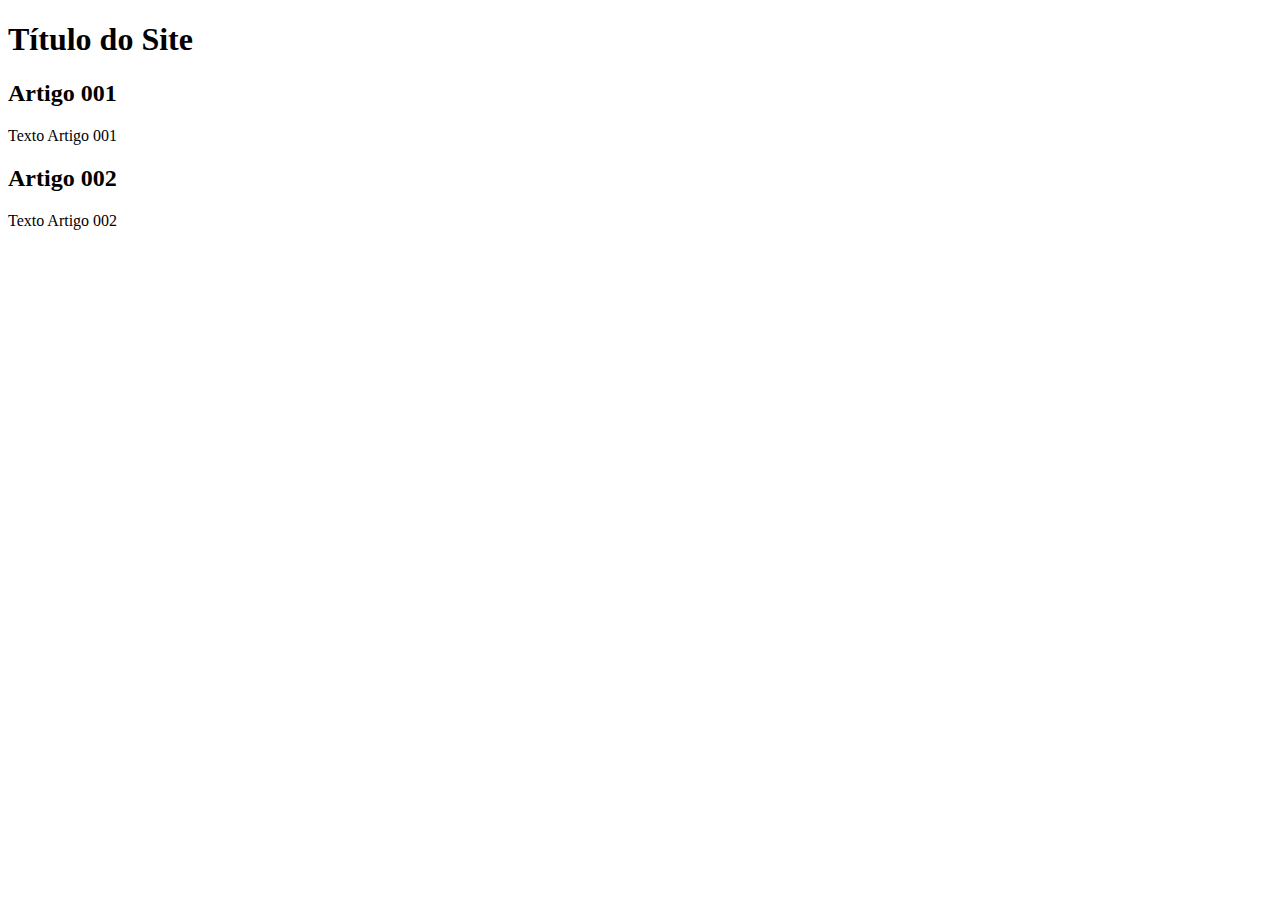
==== index.html @ b29da9a0 "adicionado index" ====
<!DOCTYPE html>
<html lang="pt-br">
<head>
    <meta charset="UTF-8">
    <meta name="viewport" content="width=devicewidth, initial-scale=1.0">
    <title>Título do Site</title>
</head>
<body>
    <main>
        <header>
            <h1>Título do Site</h1>
        </header>
        <article>
            <h2>Artigo 001</h2>
            <p>Texto Artigo 001</p>
        </article>
        <article>
            <h2>Artigo 002</h2>
            <p>Texto Artigo 002</p>
        </article>
    </main>
</body>
</html>
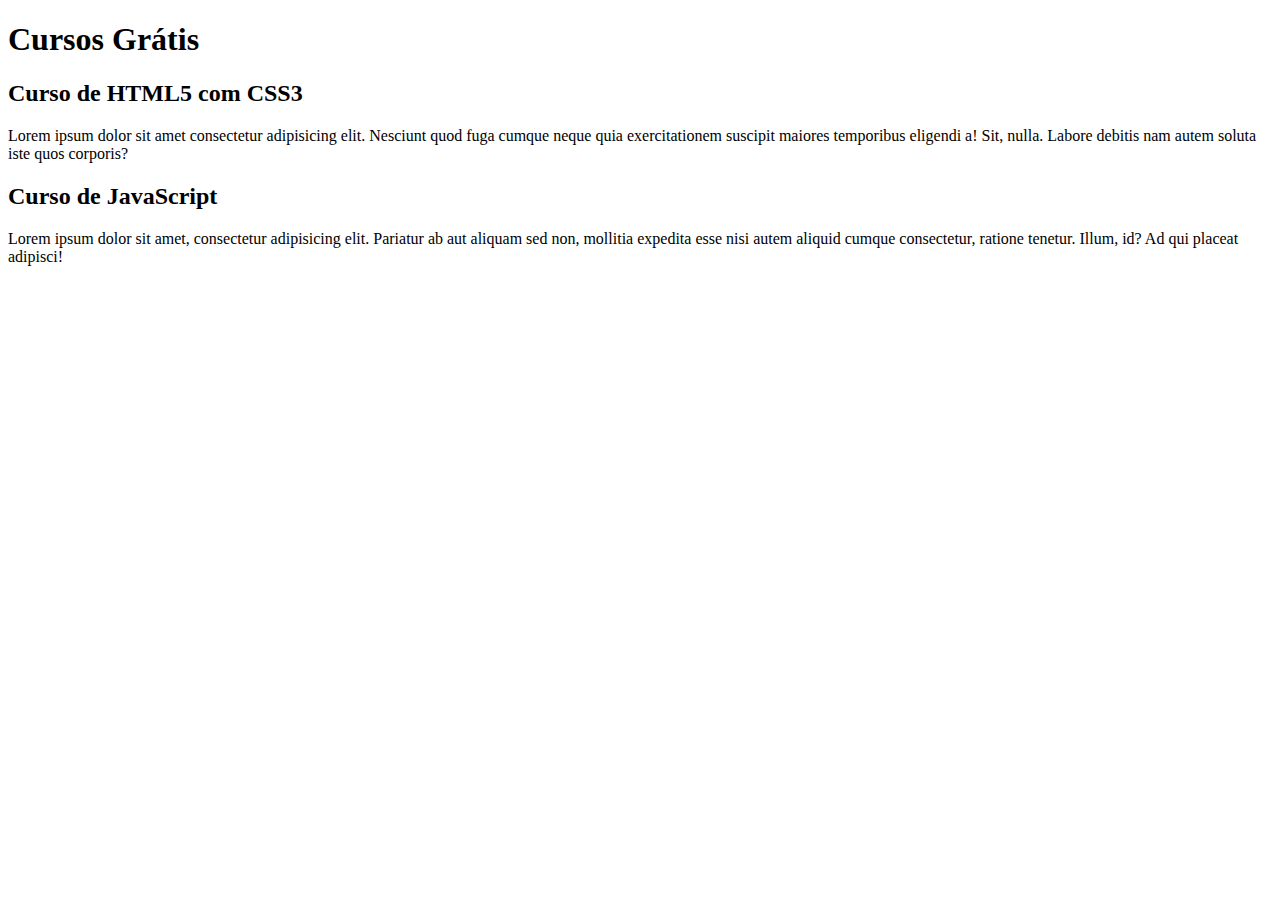
==== commit 7d0bb477: "comecei a escrever o conteúdo" ====
--- a/index.html
+++ b/index.html
@@ -8,15 +8,15 @@
 <body>
     <main>
         <header>
-            <h1>Título do Site</h1>
+            <h1>Cursos Grátis</h1>
         </header>
         <article>
-            <h2>Artigo 001</h2>
-            <p>Texto Artigo 001</p>
+            <h2>Curso de HTML5 com CSS3</h2>
+            <p>Lorem ipsum dolor sit amet consectetur adipisicing elit. Nesciunt quod fuga cumque neque quia exercitationem suscipit maiores temporibus eligendi a! Sit, nulla. Labore debitis nam autem soluta iste quos corporis?</p>
         </article>
         <article>
-            <h2>Artigo 002</h2>
-            <p>Texto Artigo 002</p>
+            <h2>Curso de JavaScript</h2>
+            <p>Lorem ipsum dolor sit amet, consectetur adipisicing elit. Pariatur ab aut aliquam sed non, mollitia expedita esse nisi autem aliquid cumque consectetur, ratione tenetur. Illum, id? Ad qui placeat adipisci!</p>
         </article>
     </main>
 </body>
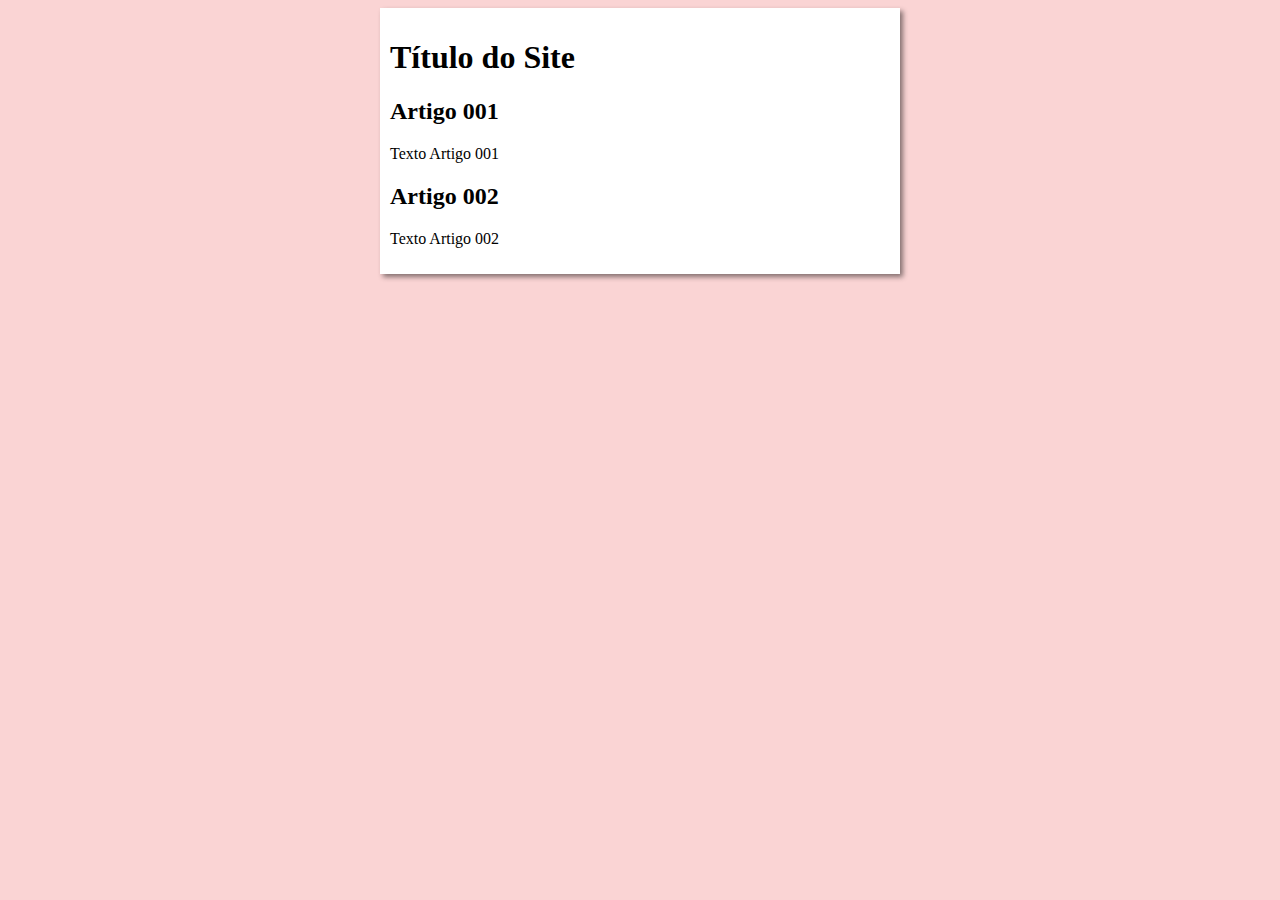
==== commit d68d3668: "iniciei o design" ====
--- a/index.html
+++ b/index.html
@@ -4,19 +4,20 @@
     <meta charset="UTF-8">
     <meta name="viewport" content="width=devicewidth, initial-scale=1.0">
     <title>Título do Site</title>
+    <link rel="stylesheet" href="estilos/style.css">
 </head>
 <body>
     <main>
         <header>
-            <h1>Cursos Grátis</h1>
+            <h1>Título do Site</h1>
         </header>
         <article>
-            <h2>Curso de HTML5 com CSS3</h2>
-            <p>Lorem ipsum dolor sit amet consectetur adipisicing elit. Nesciunt quod fuga cumque neque quia exercitationem suscipit maiores temporibus eligendi a! Sit, nulla. Labore debitis nam autem soluta iste quos corporis?</p>
+            <h2>Artigo 001</h2>
+            <p>Texto Artigo 001</p>
         </article>
         <article>
-            <h2>Curso de JavaScript</h2>
-            <p>Lorem ipsum dolor sit amet, consectetur adipisicing elit. Pariatur ab aut aliquam sed non, mollitia expedita esse nisi autem aliquid cumque consectetur, ratione tenetur. Illum, id? Ad qui placeat adipisci!</p>
+            <h2>Artigo 002</h2>
+            <p>Texto Artigo 002</p>
         </article>
     </main>
 </body>
--- a/estilos/style.css
+++ b/estilos/style.css
@@ -0,0 +1,16 @@
+{
+    font-family: Arial, Helvetica, sans-serif;
+    font-size: 16px;
+}
+
+body {
+    background-color: rgb(250, 212, 212);
+}
+
+main{
+    background-color: white;
+    width: 500px;
+    margin: auto;
+    padding: 10px;
+    box-shadow: 3px 3px 5px rgba(0, 0, 0, 0.473);
+}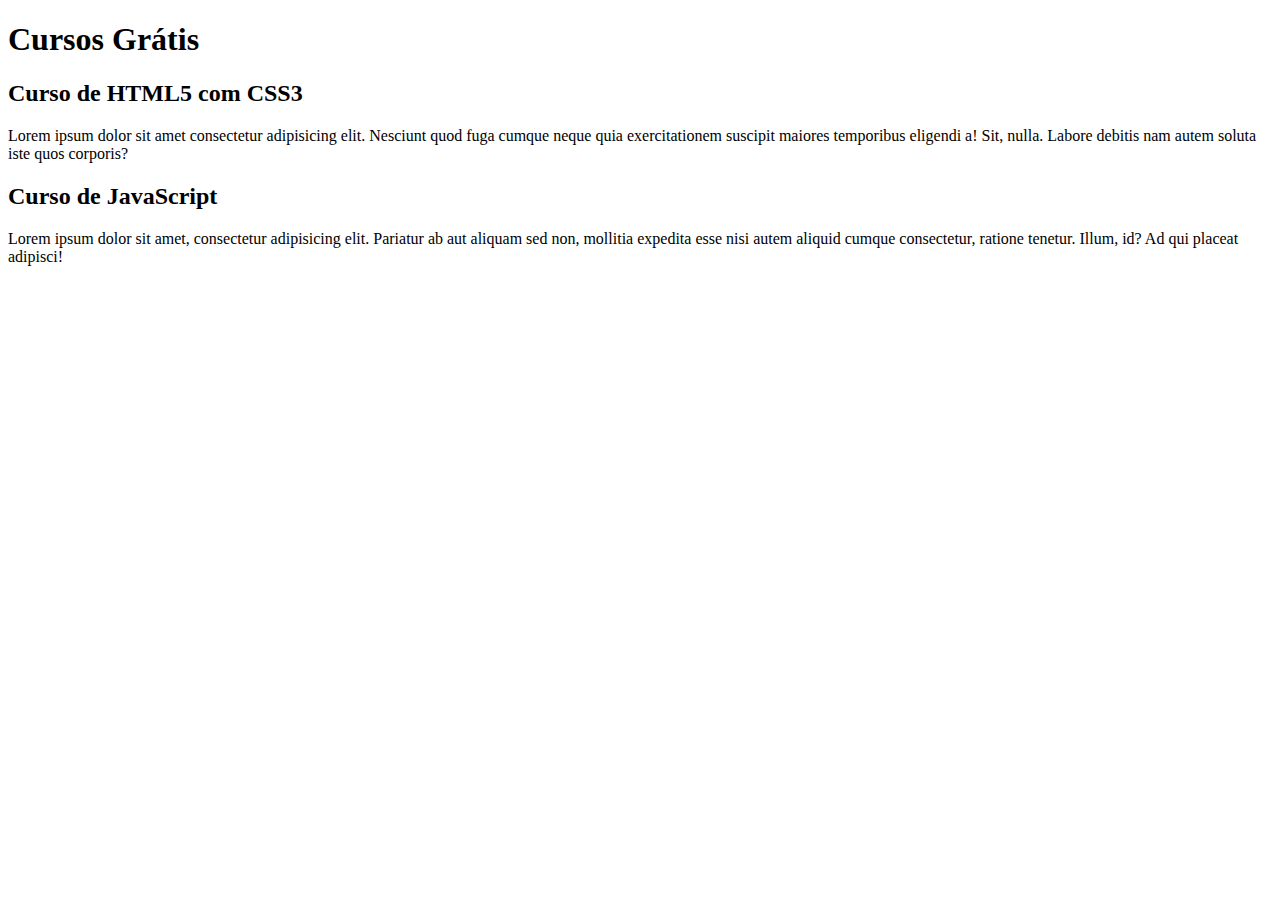
==== commit 75b4b5fe: "Update index.html" ====
--- a/index.html
+++ b/index.html
@@ -3,21 +3,20 @@
 <head>
     <meta charset="UTF-8">
     <meta name="viewport" content="width=devicewidth, initial-scale=1.0">
-    <title>Título do Site</title>
-    <link rel="stylesheet" href="estilos/style.css">
+    <title>Site CursoeVídeo</title>
 </head>
 <body>
     <main>
         <header>
-            <h1>Título do Site</h1>
+            <h1>Cursos Grátis</h1>
         </header>
         <article>
-            <h2>Artigo 001</h2>
-            <p>Texto Artigo 001</p>
+            <h2>Curso de HTML5 com CSS3</h2>
+            <p>Lorem ipsum dolor sit amet consectetur adipisicing elit. Nesciunt quod fuga cumque neque quia exercitationem suscipit maiores temporibus eligendi a! Sit, nulla. Labore debitis nam autem soluta iste quos corporis?</p>
         </article>
         <article>
-            <h2>Artigo 002</h2>
-            <p>Texto Artigo 002</p>
+            <h2>Curso de JavaScript</h2>
+            <p>Lorem ipsum dolor sit amet, consectetur adipisicing elit. Pariatur ab aut aliquam sed non, mollitia expedita esse nisi autem aliquid cumque consectetur, ratione tenetur. Illum, id? Ad qui placeat adipisci!</p>
         </article>
     </main>
 </body>
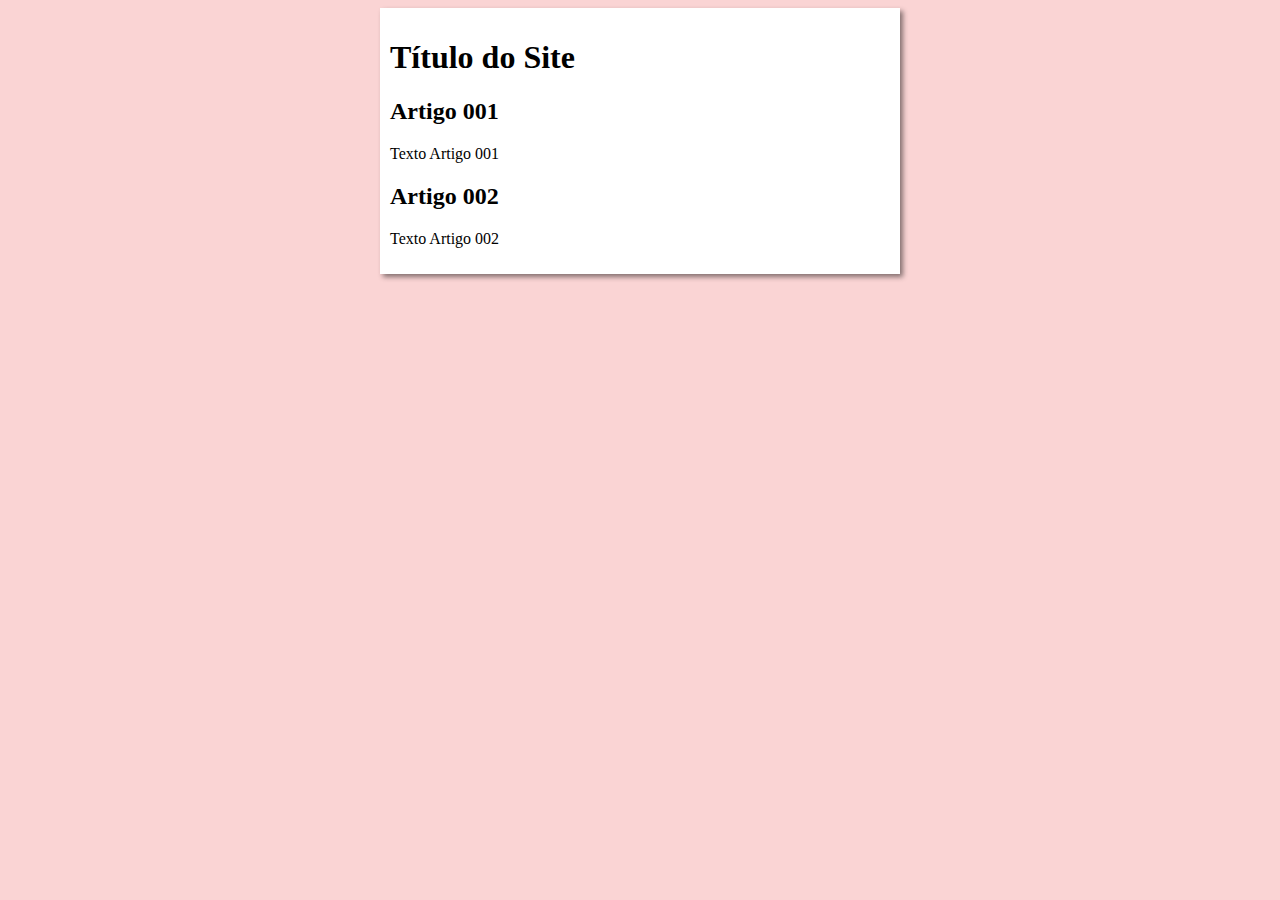
==== commit 70bda84c: "Update index.html" ====
--- a/index.html
+++ b/index.html
@@ -3,20 +3,21 @@
 <head>
     <meta charset="UTF-8">
     <meta name="viewport" content="width=devicewidth, initial-scale=1.0">
-    <title>Site CursoeVídeo</title>
+    <title>Curso em Vídeo</title>
+    <link rel="stylesheet" href="estilos/style.css">
 </head>
 <body>
     <main>
         <header>
-            <h1>Cursos Grátis</h1>
+            <h1>Título do Site</h1>
         </header>
         <article>
-            <h2>Curso de HTML5 com CSS3</h2>
-            <p>Lorem ipsum dolor sit amet consectetur adipisicing elit. Nesciunt quod fuga cumque neque quia exercitationem suscipit maiores temporibus eligendi a! Sit, nulla. Labore debitis nam autem soluta iste quos corporis?</p>
+            <h2>Artigo 001</h2>
+            <p>Texto Artigo 001</p>
         </article>
         <article>
-            <h2>Curso de JavaScript</h2>
-            <p>Lorem ipsum dolor sit amet, consectetur adipisicing elit. Pariatur ab aut aliquam sed non, mollitia expedita esse nisi autem aliquid cumque consectetur, ratione tenetur. Illum, id? Ad qui placeat adipisci!</p>
+            <h2>Artigo 002</h2>
+            <p>Texto Artigo 002</p>
         </article>
     </main>
 </body>
--- a/estilos/style.css
+++ b/estilos/style.css
@@ -0,0 +1,16 @@
+{
+    font-family: Arial, Helvetica, sans-serif;
+    font-size: 16px;
+}
+
+body {
+    background-color: rgb(250, 212, 212);
+}
+
+main{
+    background-color: white;
+    width: 500px;
+    margin: auto;
+    padding: 10px;
+    box-shadow: 3px 3px 5px rgba(0, 0, 0, 0.473);
+}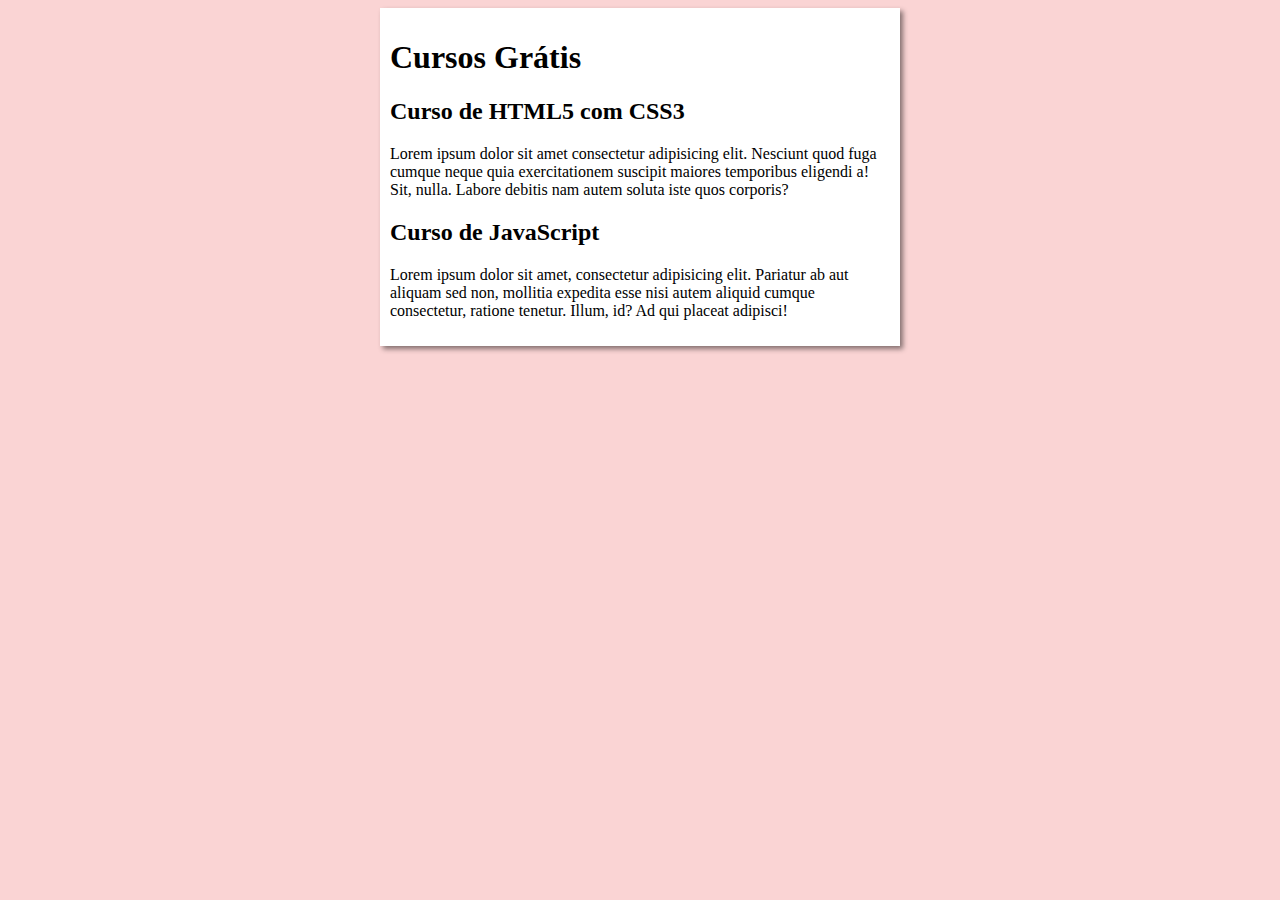
==== commit d8883f95: "Merge branch 'design'" ====
--- a/index.html
+++ b/index.html
@@ -9,15 +9,15 @@
 <body>
     <main>
         <header>
-            <h1>Título do Site</h1>
+            <h1>Cursos Grátis</h1>
         </header>
         <article>
-            <h2>Artigo 001</h2>
-            <p>Texto Artigo 001</p>
+            <h2>Curso de HTML5 com CSS3</h2>
+            <p>Lorem ipsum dolor sit amet consectetur adipisicing elit. Nesciunt quod fuga cumque neque quia exercitationem suscipit maiores temporibus eligendi a! Sit, nulla. Labore debitis nam autem soluta iste quos corporis?</p>
         </article>
         <article>
-            <h2>Artigo 002</h2>
-            <p>Texto Artigo 002</p>
+            <h2>Curso de JavaScript</h2>
+            <p>Lorem ipsum dolor sit amet, consectetur adipisicing elit. Pariatur ab aut aliquam sed non, mollitia expedita esse nisi autem aliquid cumque consectetur, ratione tenetur. Illum, id? Ad qui placeat adipisci!</p>
         </article>
     </main>
 </body>
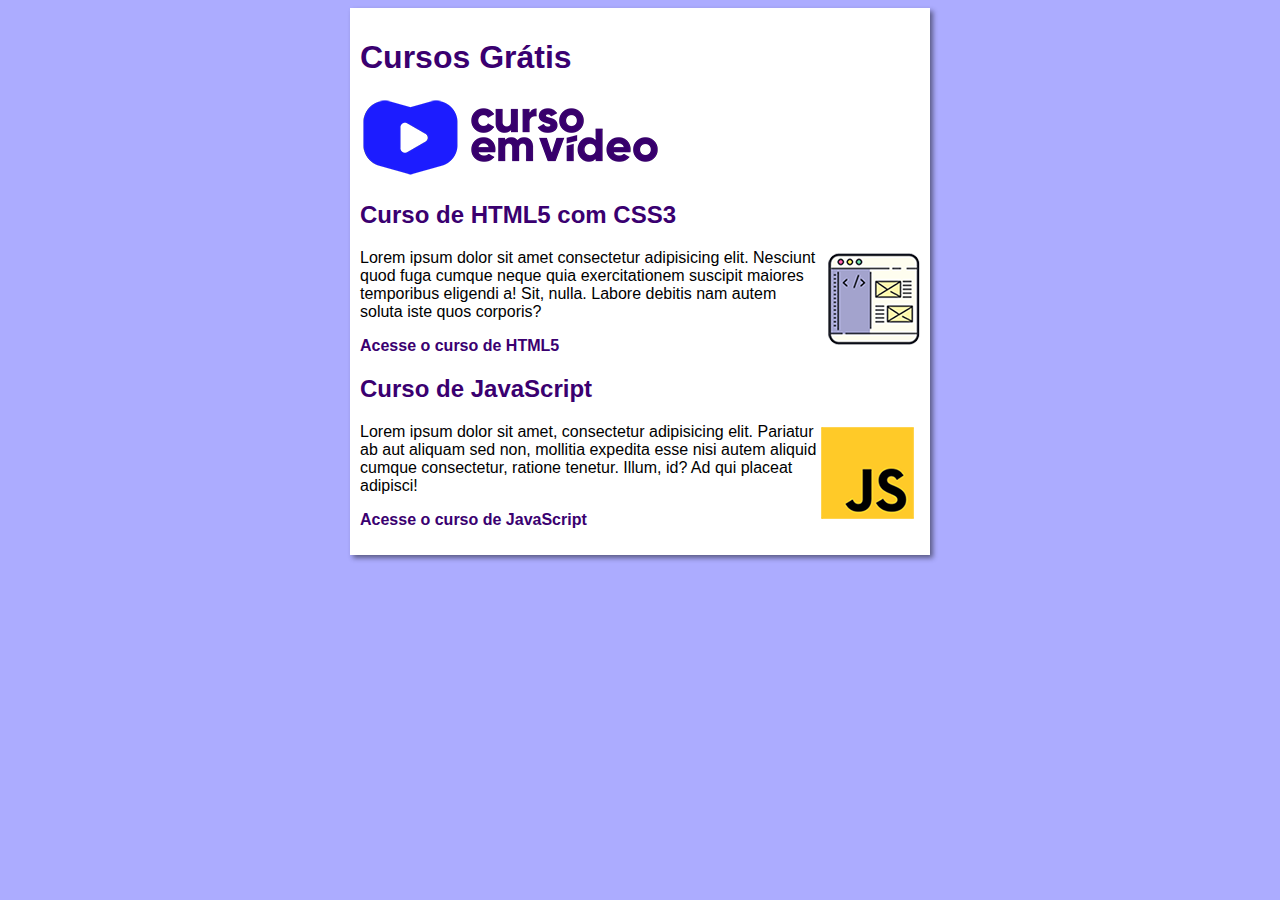
==== commit 094c9b9b: "Update index.html" ====
--- a/index.html
+++ b/index.html
@@ -10,14 +10,19 @@
     <main>
         <header>
             <h1>Cursos Grátis</h1>
+            <img src="imagens-site/curso-em-video-cor.png" alt="Curso em Vídeo">
         </header>
         <article>
             <h2>Curso de HTML5 com CSS3</h2>
+            <img class="lado" src="imagens-site/curso-html-css.png" alt="Curso HTML">
             <p>Lorem ipsum dolor sit amet consectetur adipisicing elit. Nesciunt quod fuga cumque neque quia exercitationem suscipit maiores temporibus eligendi a! Sit, nulla. Labore debitis nam autem soluta iste quos corporis?</p>
+            <p><a href="curso-html.html">Acesse o curso de HTML5</a></p>
         </article>
         <article>
             <h2>Curso de JavaScript</h2>
+            <img class="lado" src="imagens-site/curso-javascript.png" alt="Curso JS">
             <p>Lorem ipsum dolor sit amet, consectetur adipisicing elit. Pariatur ab aut aliquam sed non, mollitia expedita esse nisi autem aliquid cumque consectetur, ratione tenetur. Illum, id? Ad qui placeat adipisci!</p>
+            <p><a href="curso-js.html">Acesse o curso de JavaScript</a></p>
         </article>
     </main>
 </body>
--- a/estilos/style.css
+++ b/estilos/style.css
@@ -1,16 +1,42 @@
-{
+* {
     font-family: Arial, Helvetica, sans-serif;
     font-size: 16px;
 }
 
 body {
-    background-color: rgb(250, 212, 212);
+    background-color: #acacff;
+
 }
 
-main{
+main {
     background-color: white;
-    width: 500px;
+    width: 560px;
     margin: auto;
     padding: 10px;
     box-shadow: 3px 3px 5px rgba(0, 0, 0, 0.473);
-}+}
+
+h1 {
+    font-size: 2em;
+    color: rgb(58, 0, 112);
+}
+
+h2 {
+    font-size: 1.5em;
+    color: rgb(58, 0, 112);
+}
+
+img.lado {
+    float: right;
+}
+
+a {
+    text-decoration: none;
+    font-weight: bold;
+    color: rgb(58, 0, 112);
+}
+
+a:hover {
+    text-decoration: underline;
+    color: rgb(26, 26, 255);
+}
